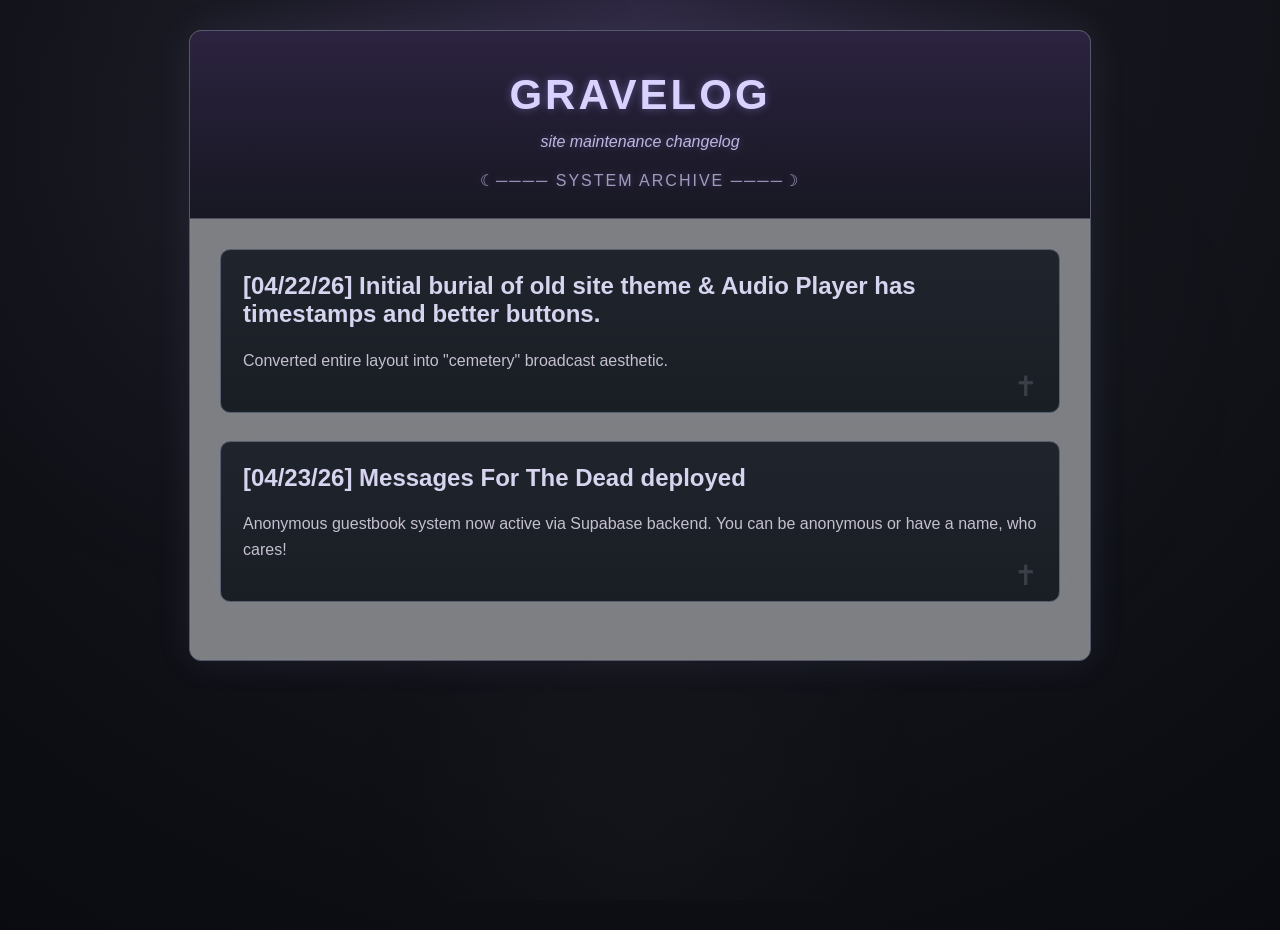
==== gravelog.html @ 74b19da9 "Create gravelog.html" ====
<!DOCTYPE html>
<html lang="en">
<head>
<meta charset="UTF-8">
<title>Gravelog — Site Maintenance Archive</title>
<link rel="stylesheet" href="style.css">
</head>

<body>

<div id="site">

<header>
<h1>GRAVELOG</h1>
<p>site maintenance changelog</p>

<div class="moon-divider">☾──── SYSTEM ARCHIVE ────☽</div>
</header>

<main style="margin-left:0; padding:30px;">

<div class="post">

<h2>[04/22/26] Initial burial of old site theme & Audio Player has timestamps and better buttons.</h2>
<p>Converted entire layout into "cemetery" broadcast aesthetic.</p>

</div>

<div class="post">

<h2>[04/23/26] Messages For The Dead deployed</h2>
<p>Anonymous guestbook system now active via Supabase backend. You can be anonymous or have a name, who cares!</p>

</div>

</div>

</main>

</div>

</body>
</html>
---- style.css ----
body{
background:
radial-gradient(circle at top,#2f2842 0%,#15161d 40%,#090b10 100%);
color:#cfc8df;
font-family:Tahoma,Verdana,sans-serif;
margin:0;
min-height:100vh;
overflow-x:hidden;
}

body::before{
content:"";
position:fixed;
inset:0;
background:
radial-gradient(circle at 20% 20%,rgba(180,180,255,.03),transparent 35%),
radial-gradient(circle at 70% 40%,rgba(120,170,140,.025),transparent 35%),
radial-gradient(circle at 50% 90%,rgba(255,255,255,.02),transparent 30%);
pointer-events:none;
z-index:-1;
}

#site{
width:900px;
margin:30px auto;
background:#7E7F83;
border:1px solid #53586a;
border-radius:12px;
box-shadow:
0 0 35px rgba(140,130,200,.12),
0 0 3px rgba(255,255,255,.06) inset;
overflow:hidden;
}

header{
background:
linear-gradient(to bottom,#2c2340,#171722);
color:#d9d2ff;
text-align:center;
padding:40px 20px 28px;
text-shadow:0 0 8px rgba(170,160,255,.4);
border-bottom:1px solid #4d4e64;
}

header h1{
font-size:42px;
letter-spacing:3px;
margin:0;
}

header p{
font-style:italic;
opacity:.85;
margin-top:14px;
}

.grave-logo{
display:block;
margin:0 auto 22px;
width:700px;
max-width:80%;
filter:drop-shadow(0 0 16px rgba(180,160,255,.35));
}

.moon-divider{
margin-top:20px;
opacity:.7;
letter-spacing:2px;
}

.sidebar{
float:left;
width:220px;
padding:22px;
background:linear-gradient(to bottom,#181d20,#13161a);
border-right:1px solid #404652;
}

.sidebar h3{
background:#262d35;
padding:8px 10px;
margin-top:0;
border:1px solid #4e5761;
color:#c4d6c4;
letter-spacing:1px;
}

.sidebar a{
color:#aebcff;
font-weight:bold;
text-decoration:none;
line-height:2;
}

.sidebar a:hover{
color:#fff;
text-shadow:0 0 6px rgba(180,180,255,.4);
}

.sidebar ul{
padding-left:20px;
line-height:1.8;
}

.grave-plaque{
margin-top:30px;
padding:14px;
background:#1f252b;
border:1px solid #5f675e;
text-align:center;
font-style:italic;
color:#b9c9b6;
box-shadow:inset 0 0 8px rgba(0,0,0,.3);
}

main{
margin-left:260px;
padding:25px;
}

.post{
background:linear-gradient(to bottom,#20252d,#191d24);
border:1px solid #565f6f;
padding:22px;
margin-bottom:28px;
border-radius:10px;
box-shadow:
0 0 15px rgba(170,170,255,.05),
0 0 2px rgba(255,255,255,.04) inset;
}

.post h2{
color:#d6d4ef;
margin-top:0;
}

.post p{
color:#c5c0d0;
line-height:1.6;
}

.post::after{
content:"✝";
float:right;
opacity:.18;
font-size:28px;
margin-top:-20px;
}

.win95-player{
background:#2a2e35;
border-top:2px solid #5f6670;
border-left:2px solid #5f6670;
border-right:2px solid #111;
border-bottom:2px solid #111;
padding:12px;
width:420px;
margin-top:18px;
box-shadow:
0 0 12px rgba(100,130,255,.08),
3px 3px 0 #111;
border-radius:4px;
}

.titlebar{
background:
linear-gradient(to right,#1e2b55,#4f3c6f);
color:#e6e8ff;
padding:6px 10px;
font-weight:bold;
margin-bottom:12px;
}

.controls{
margin-bottom:12px;
}

.controls button{
background:#3a4048;
color:#e6e6f2;
border-top:2px solid #707884;
border-left:2px solid #707884;
border-right:2px solid #111;
border-bottom:2px solid #111;
box-shadow:1px 1px 0 #000;
padding:8px 14px;
margin-right:8px;
font-weight:bold;
cursor:pointer;
transition:.15s;
}

.controls button:hover{
transform:translateY(-1px);
}

.controls button:active{
border-top:2px solid #111;
border-left:2px solid #111;
border-right:2px solid #707884;
border-bottom:2px solid #707884;
box-shadow:none;
}

.time{
margin-top:14px;
background:#101419;
color:#9df3b4;
padding:10px;
font-family:monospace;
border:1px solid #314238;
box-shadow:inset 0 0 8px rgba(0,0,0,.4);
}

.status{
margin-top:12px;
background:#060808;
color:#76ff98;
padding:10px;
font-family:monospace;
border:1px solid #27422d;
text-shadow:0 0 4px rgba(118,255,152,.2);
}

.signal{
display:block;
margin-top:6px;
opacity:.65;
font-size:12px;
}

a{
color:#aebcff;
}

a:hover{
color:#ffffff;
}
```

---

Drop your logo image in as:

```html
logo.png
```

Same folder as index.html.

This should work as a straight swap-in.
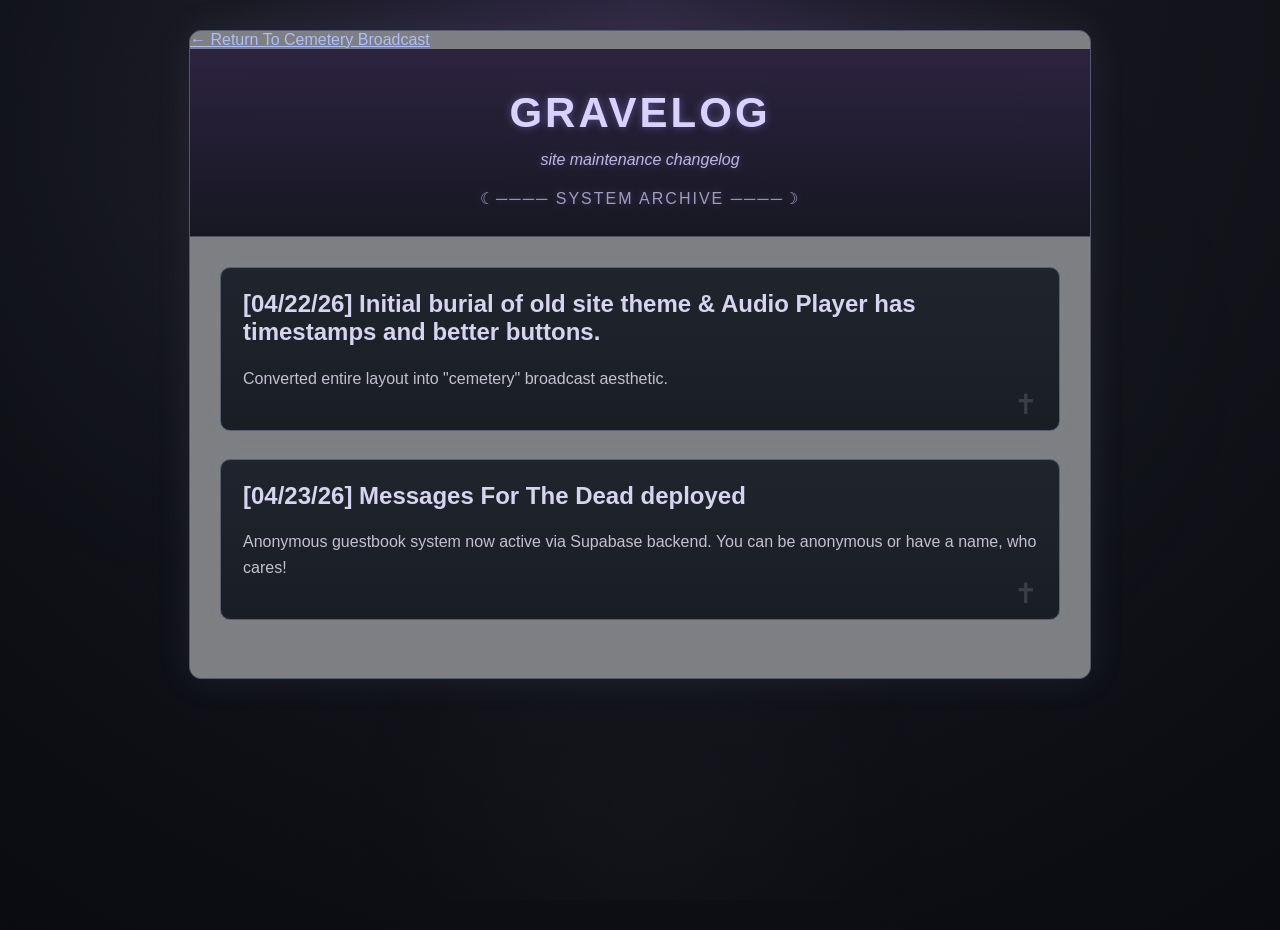
==== commit 27726512: "Update gravelog.html" ====
--- a/gravelog.html
+++ b/gravelog.html
@@ -9,6 +9,10 @@
 <body>
 
 <div id="site">
+
+<a class="backlink" href="index.html">
+← Return To Cemetery Broadcast
+</a>
 
 <header>
 <h1>GRAVELOG</h1>
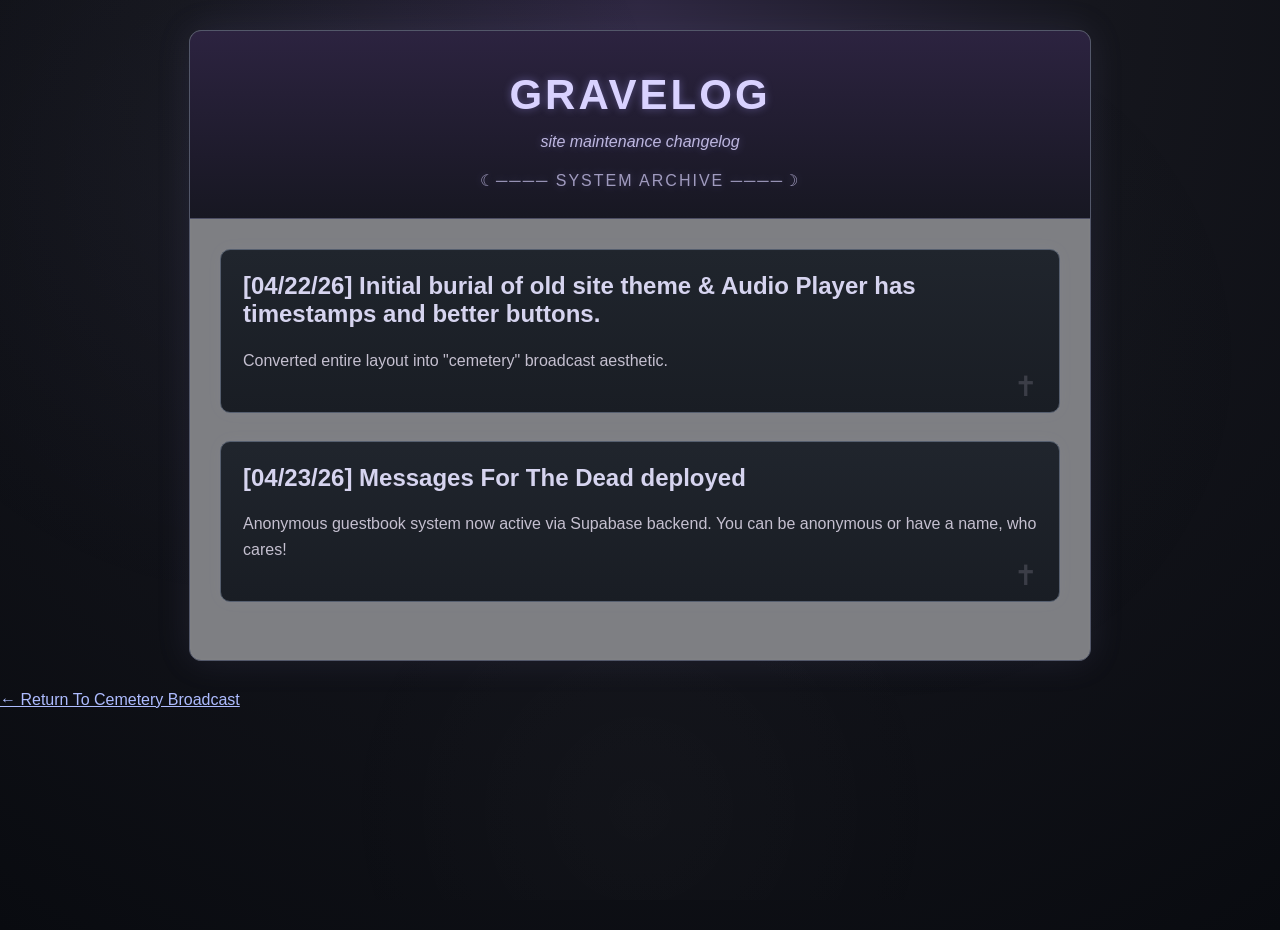
==== commit d5b9f133: "Update gravelog.html" ====
--- a/gravelog.html
+++ b/gravelog.html
@@ -9,10 +9,6 @@
 <body>
 
 <div id="site">
-
-<a class="backlink" href="index.html">
-← Return To Cemetery Broadcast
-</a>
 
 <header>
 <h1>GRAVELOG</h1>
@@ -39,6 +35,11 @@
 
 </div>
 
+<a class="backlink" href="index.html">
+← Return To Cemetery Broadcast
+</a>
+
+
 </main>
 
 </div>
